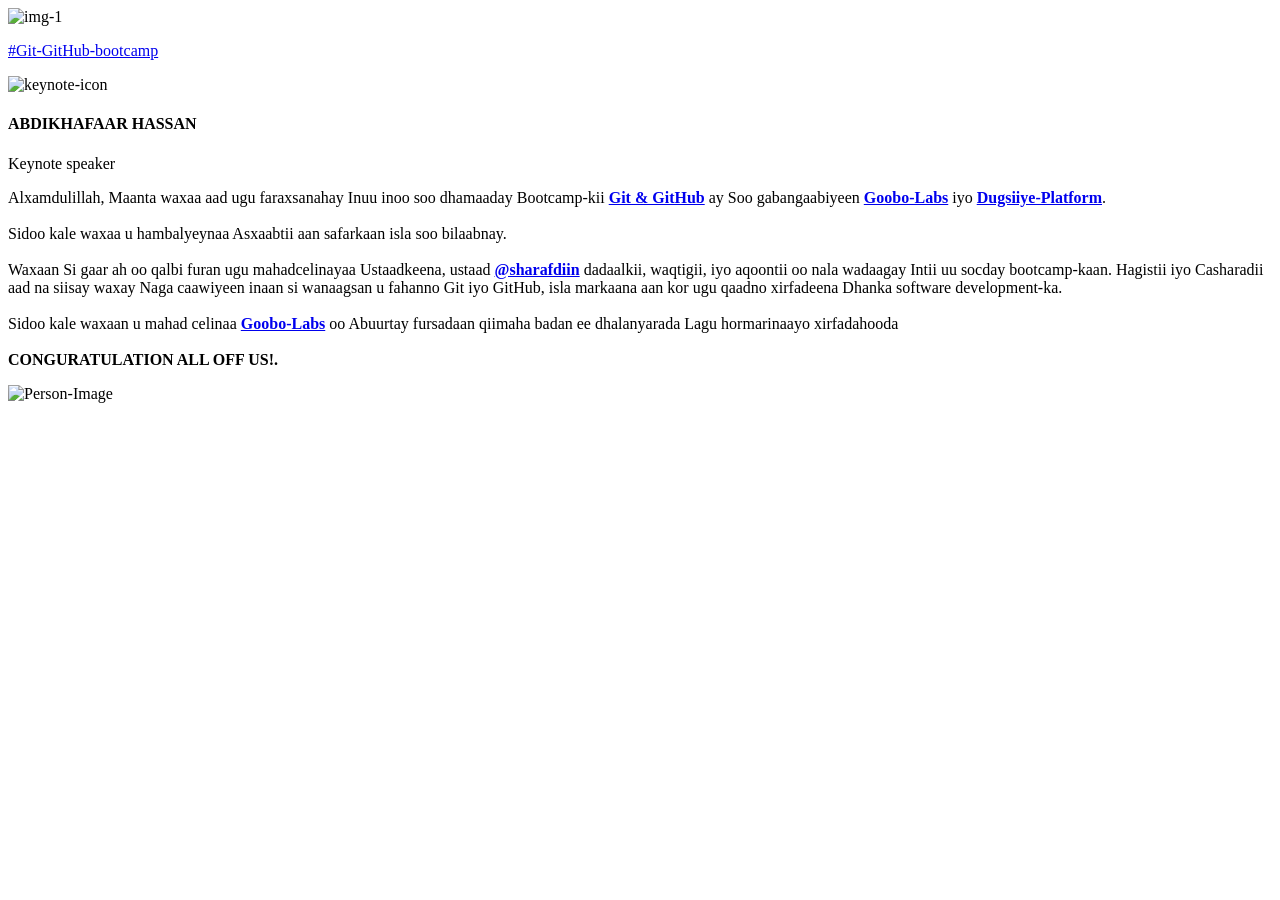
==== index.html @ 9d60a808 "feat: Added person image into the main" ====
<!doctype html>
<html lang="en">
  <head>
    <meta charset="UTF-8" />
    <meta name="viewport" content="width=device-width, initial-scale=1.0" />
    <meta author="Eng-Abdikhafaar" />
    <title>Fariin Mahadcelin</title>
  </head>
  <body>
    <header>
      <!-- Your_Logo -->
      <img src="#" alt="img-1" />

      <!-- Bootcamp_Name -->
      <p><a href="#">#Git-GitHub-bootcamp</a></p>
    </header>

    <main>
      <!-- Middle_Content -->
      <div class="container">
        <!-- Person_Detail -->
        <div class="left-content">
          <div class="head">
            <div class="keynote-icon">
              <img src="#" alt="keynote-icon" />
            </div>

            <div class="person-detail">
              <h4>ABDIKHAFAAR HASSAN</h4>
              <p>Keynote speaker</p>
            </div>
          </div>

          <!-- The-Message -->
          <p>
            Alxamdulillah, Maanta waxaa aad ugu faraxsanahay Inuu inoo soo
            dhamaaday Bootcamp-kii
            <strong> <a href="#">Git & GitHub</a> </strong>ay Soo gabangaabiyeen
            <strong><a href="#">Goobo-Labs</a></strong> iyo
            <strong><a href="#">Dugsiiye-Platform</a></strong
            >. <br />
            <br />
            Sidoo kale waxaa u hambalyeynaa Asxaabtii aan safarkaan isla soo
            bilaabnay. <br />
            <br />
            Waxaan Si gaar ah oo qalbi furan ugu mahadcelinayaa Ustaadkeena,
            ustaad <strong><a href="#">@sharafdiin</a></strong> dadaalkii,
            waqtigii, iyo aqoontii oo nala wadaagay Intii uu socday
            bootcamp-kaan. Hagistii iyo Casharadii aad na siisay waxay Naga
            caawiyeen inaan si wanaagsan u fahanno Git iyo GitHub, isla markaana
            aan kor ugu qaadno xirfadeena Dhanka software development-ka. <br />
            <br />
            Sidoo kale waxaan u mahad celinaa
            <strong><a href="#">Goobo-Labs</a></strong> oo Abuurtay fursadaan
            qiimaha badan ee dhalanyarada Lagu hormarinaayo xirfadahooda <br />
            <br />
            <strong>CONGURATULATION ALL OFF US!.</strong>
          </p>
        </div>
        <!-- profile-image -->
        <div class="right-content">
          <img src="#" alt="Person-Image" />
        </div>
      </div>
    </main>
  </body>
</html>
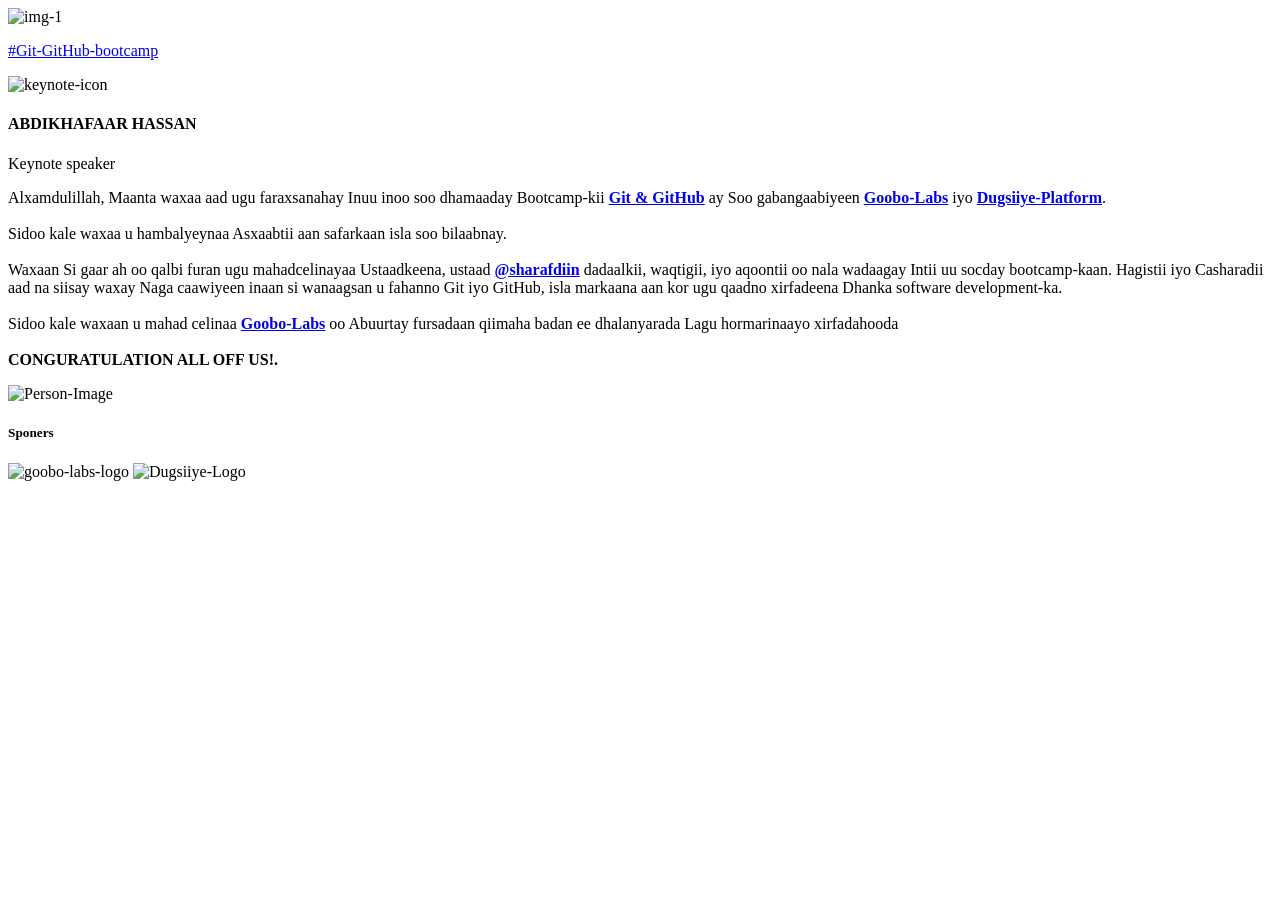
==== commit f0a5bd27: "feat: Added sponers companies" ====
--- a/index.html
+++ b/index.html
@@ -62,6 +62,11 @@
           <img src="#" alt="Person-Image" />
         </div>
       </div>
+      <div class="Sponers">
+          <h5>Sponers</h5>
+          <img src="#" alt="goobo-labs-logo"/>
+          <img src="#" alt="Dugsiiye-Logo"/>
+      </div>
     </main>
   </body>
 </html>
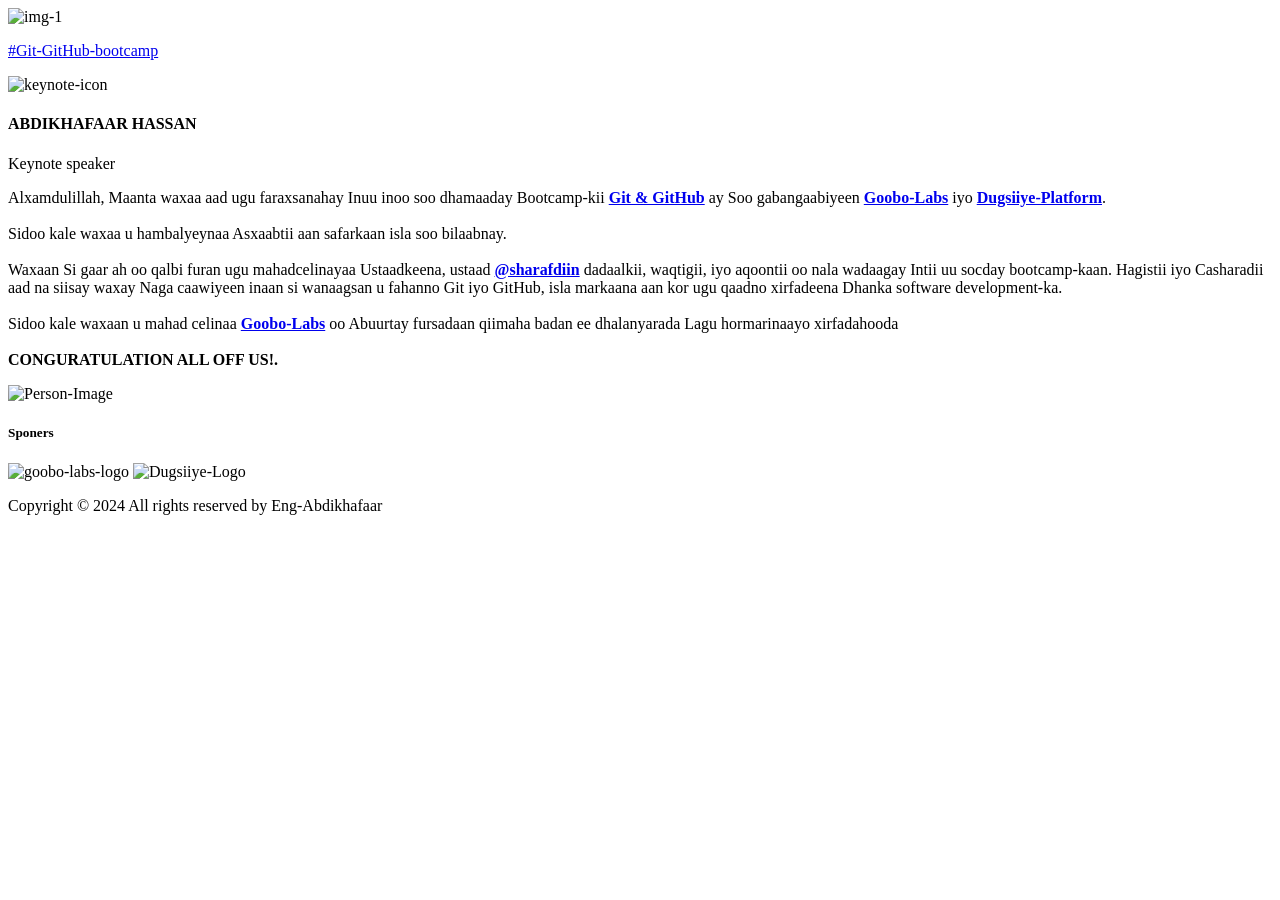
==== commit 3154b976: "feat: Added footer to the body" ====
--- a/index.html
+++ b/index.html
@@ -57,16 +57,23 @@
             <strong>CONGURATULATION ALL OFF US!.</strong>
           </p>
         </div>
+
         <!-- profile-image -->
         <div class="right-content">
           <img src="#" alt="Person-Image" />
         </div>
       </div>
+
+      <!-- Sponers_logo -->
       <div class="Sponers">
           <h5>Sponers</h5>
           <img src="#" alt="goobo-labs-logo"/>
           <img src="#" alt="Dugsiiye-Logo"/>
       </div>
     </main>
+
+    <footer>
+      <p>Copyright &copy; 2024 All rights reserved by Eng-Abdikhafaar</p>
+    </footer>
   </body>
 </html>
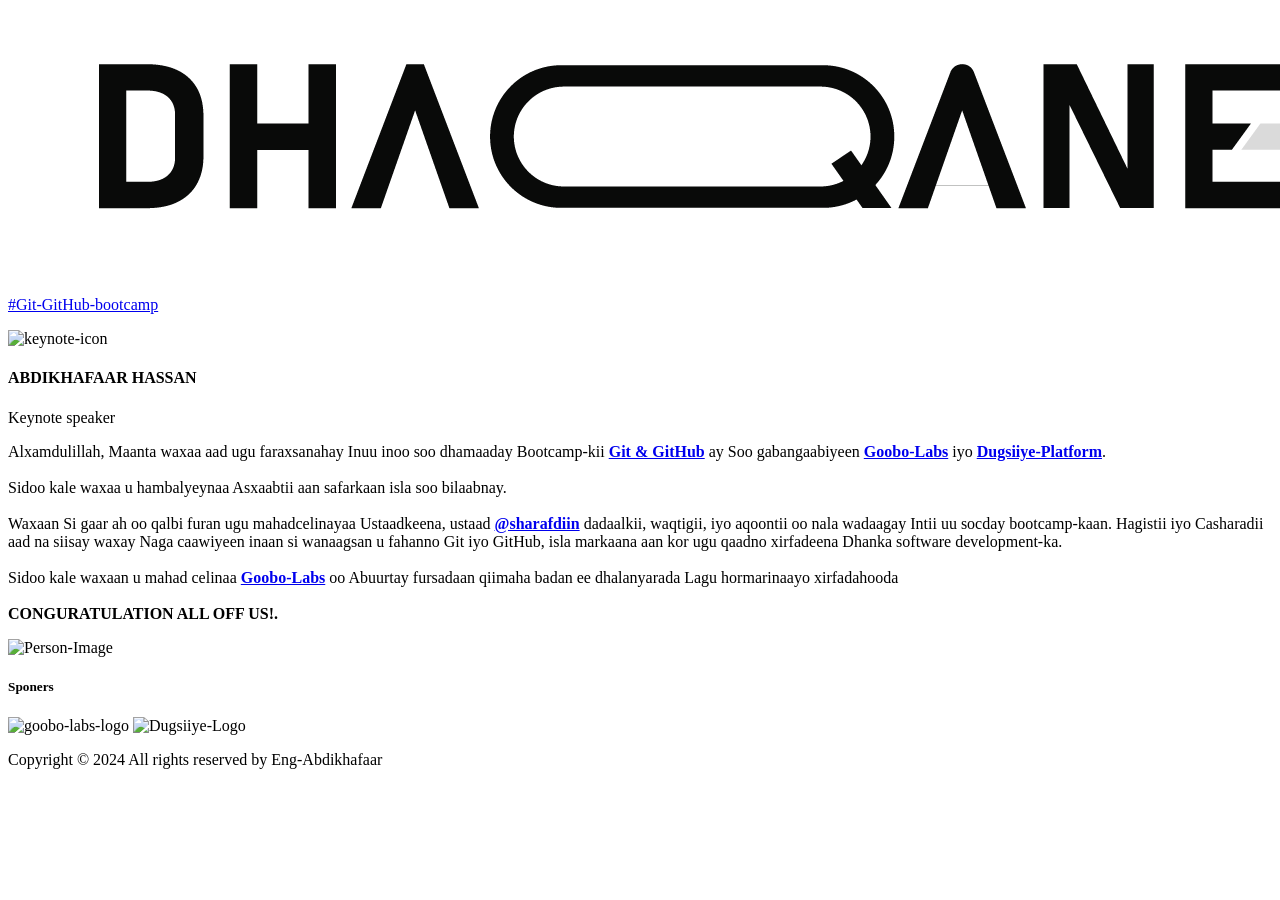
==== commit 4eeb364c: "feat: Added Logo-img into the heaader" ====
--- a/index.html
+++ b/index.html
@@ -4,12 +4,13 @@
     <meta charset="UTF-8" />
     <meta name="viewport" content="width=device-width, initial-scale=1.0" />
     <meta author="Eng-Abdikhafaar" />
+    <link rel="stylesheet" href="style.css" />
     <title>Fariin Mahadcelin</title>
   </head>
   <body>
     <header>
       <!-- Your_Logo -->
-      <img src="#" alt="img-1" />
+      <img src="logo-img.png" alt="img-1" />
 
       <!-- Bootcamp_Name -->
       <p><a href="#">#Git-GitHub-bootcamp</a></p>
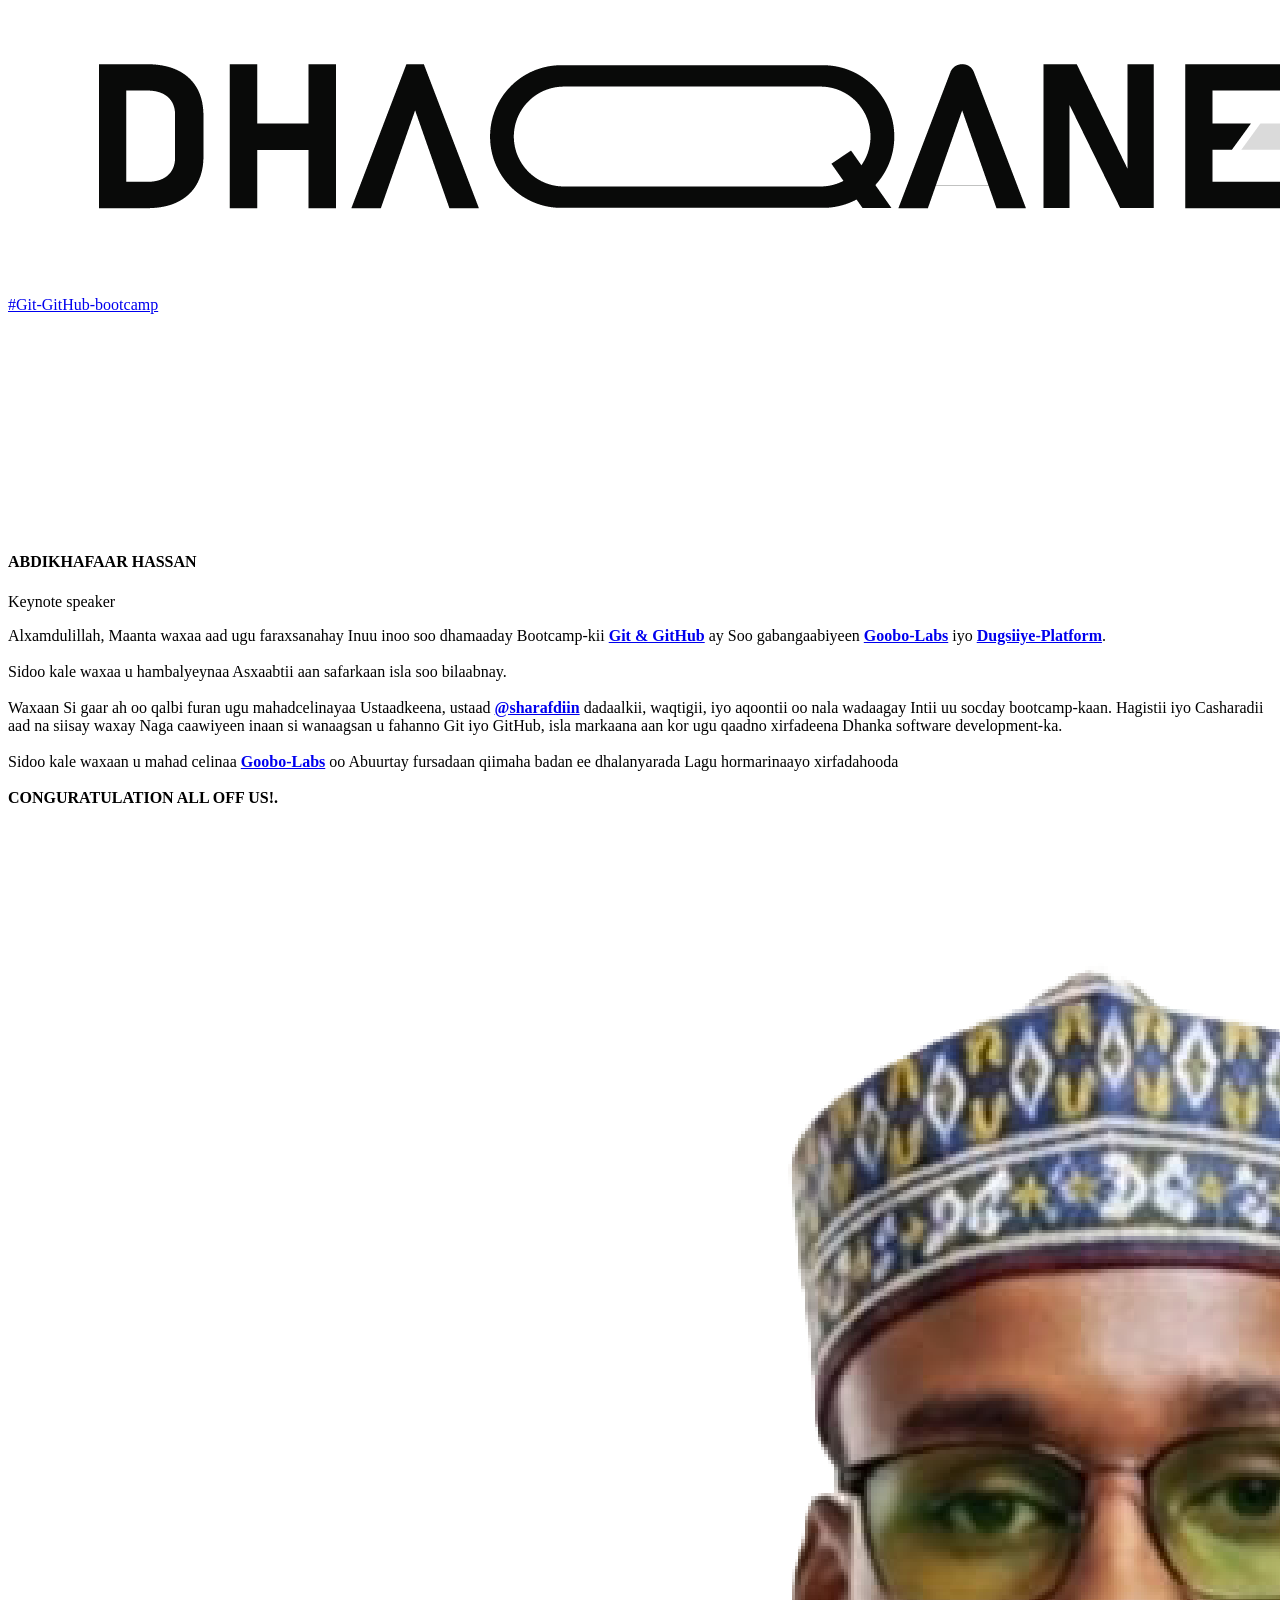
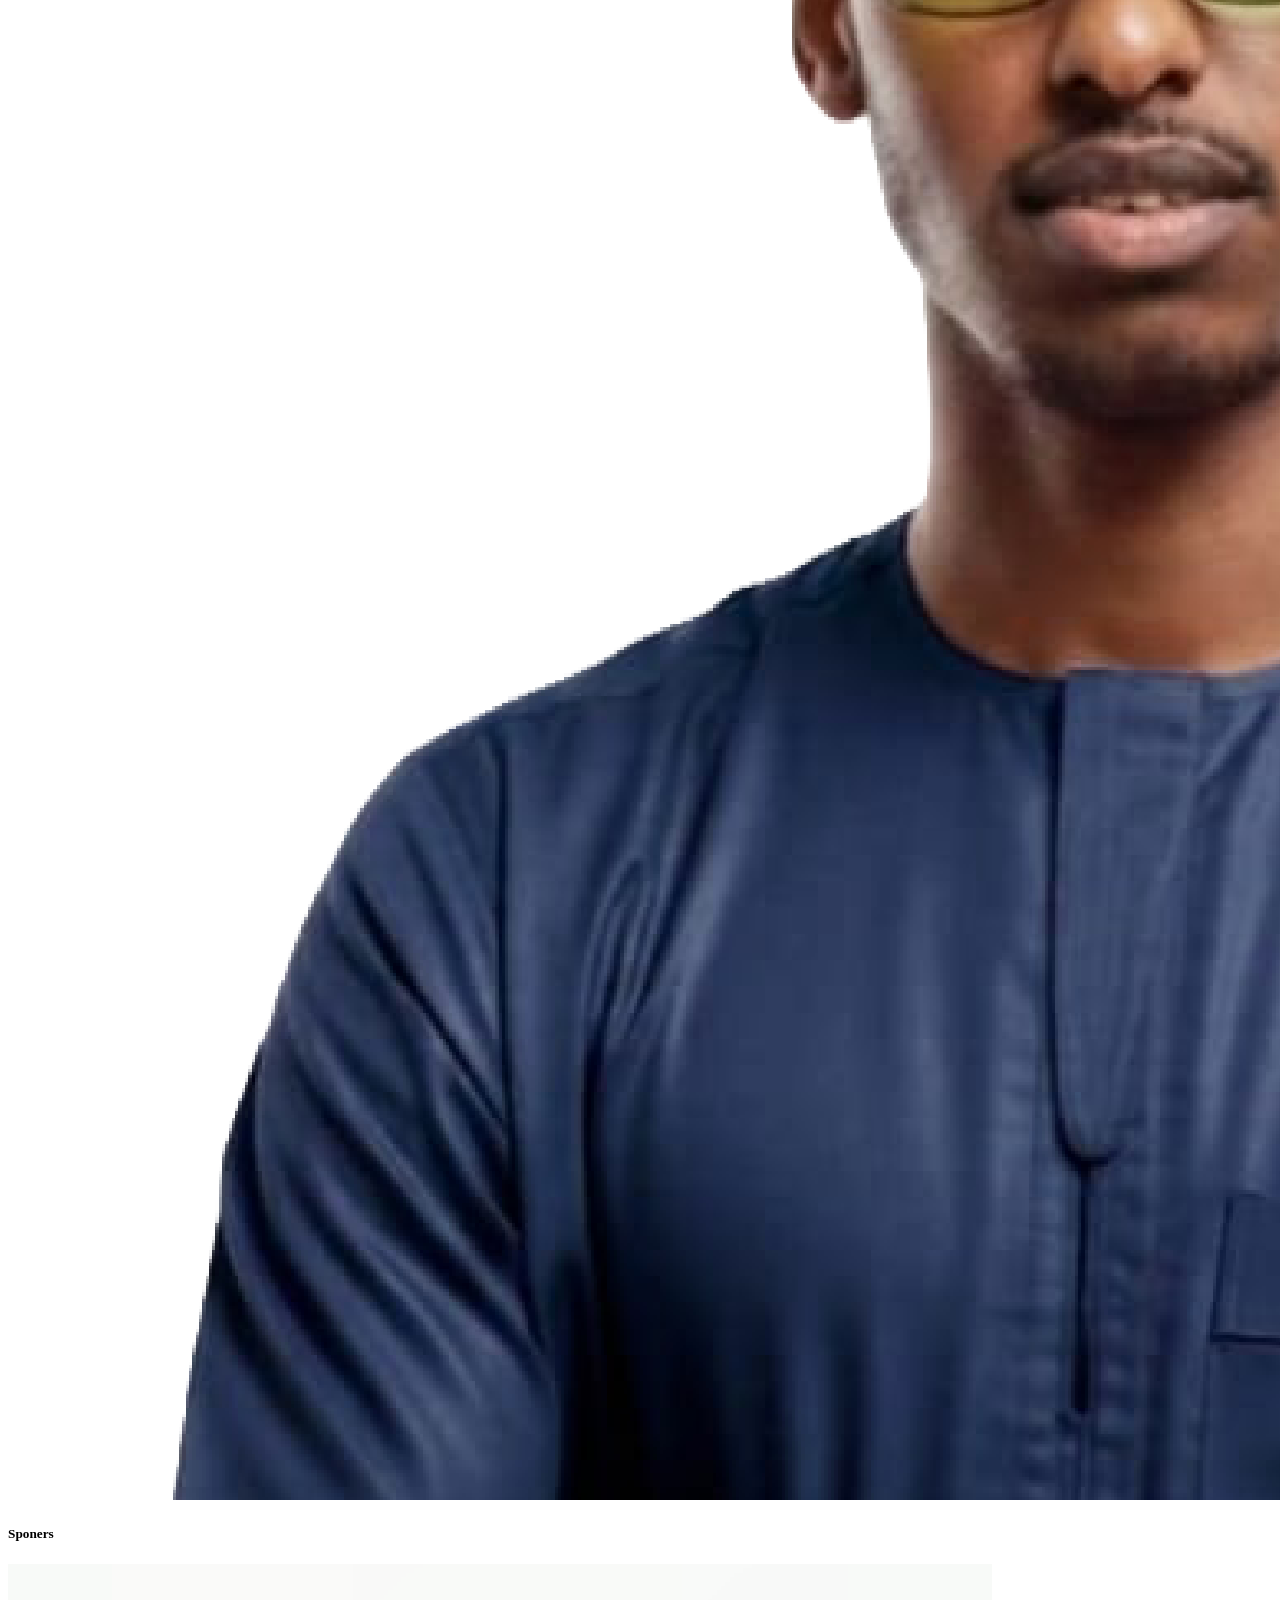
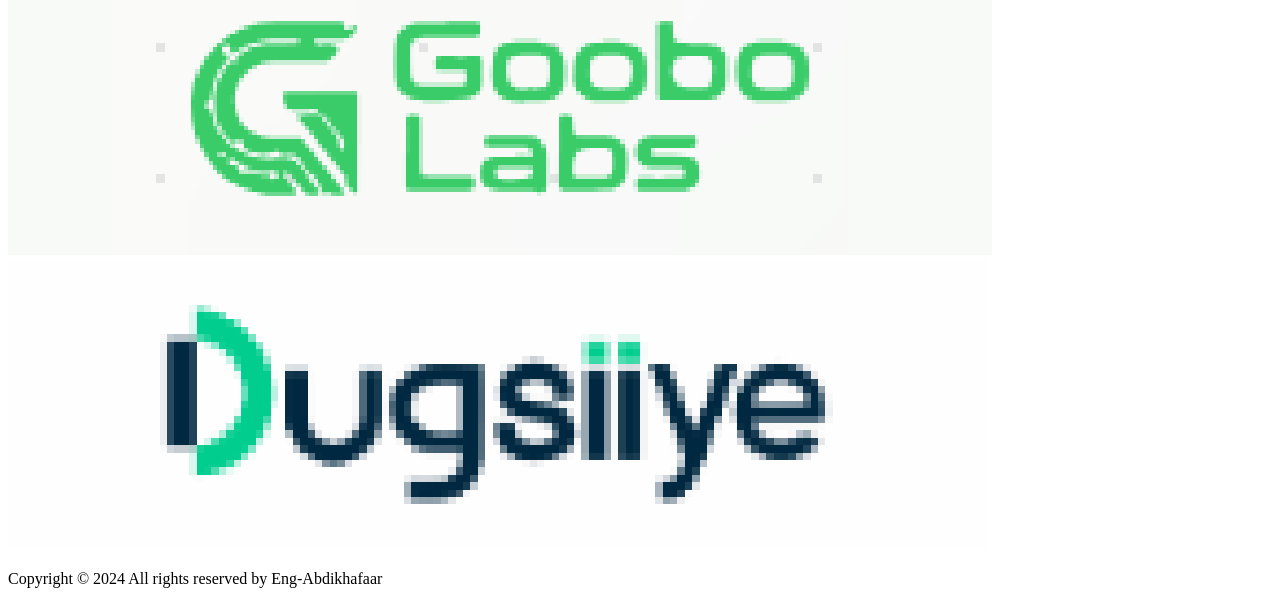
==== commit 0f8523f0: "feat: Added every link to it's resource" ====
--- a/index.html
+++ b/index.html
@@ -13,7 +13,7 @@
       <img src="logo-img.png" alt="img-1" />
 
       <!-- Bootcamp_Name -->
-      <p><a href="#">#Git-GitHub-bootcamp</a></p>
+      <p><a href="https://github.com/goobolabs/git-github-bootcamp" target="_blank">#Git-GitHub-bootcamp</a></p>
     </header>
 
     <main>
@@ -22,8 +22,8 @@
         <!-- Person_Detail -->
         <div class="left-content">
           <div class="head">
-            <div class="keynote-icon">
-              <img src="#" alt="keynote-icon" />
+            <div class="microphone-icon">
+              <img src="Microphone-icon-02.png" alt="microphone-icon" />
             </div>
 
             <div class="person-detail">
@@ -36,23 +36,23 @@
           <p>
             Alxamdulillah, Maanta waxaa aad ugu faraxsanahay Inuu inoo soo
             dhamaaday Bootcamp-kii
-            <strong> <a href="#">Git & GitHub</a> </strong>ay Soo gabangaabiyeen
-            <strong><a href="#">Goobo-Labs</a></strong> iyo
-            <strong><a href="#">Dugsiiye-Platform</a></strong
+            <strong> <a href="https://github.com/goobolabs/git-github-bootcamp" target="_blank">Git & GitHub</a> </strong>ay Soo gabangaabiyeen
+            <strong><a href="https://www.goobolabs.so/community" target="_blank">Goobo-Labs</a></strong> iyo
+            <strong><a href="https://www.dugsiiye.com/" target="_blank">Dugsiiye-Platform</a></strong
             >. <br />
             <br />
             Sidoo kale waxaa u hambalyeynaa Asxaabtii aan safarkaan isla soo
             bilaabnay. <br />
             <br />
             Waxaan Si gaar ah oo qalbi furan ugu mahadcelinayaa Ustaadkeena,
-            ustaad <strong><a href="#">@sharafdiin</a></strong> dadaalkii,
+            ustaad <strong><a href="https://github.com/sharafdin" target="_blank">@sharafdiin</a></strong> dadaalkii,
             waqtigii, iyo aqoontii oo nala wadaagay Intii uu socday
             bootcamp-kaan. Hagistii iyo Casharadii aad na siisay waxay Naga
             caawiyeen inaan si wanaagsan u fahanno Git iyo GitHub, isla markaana
             aan kor ugu qaadno xirfadeena Dhanka software development-ka. <br />
             <br />
             Sidoo kale waxaan u mahad celinaa
-            <strong><a href="#">Goobo-Labs</a></strong> oo Abuurtay fursadaan
+            <strong><a href="https://www.goobolabs.so/" target="_blank">Goobo-Labs</a></strong> oo Abuurtay fursadaan
             qiimaha badan ee dhalanyarada Lagu hormarinaayo xirfadahooda <br />
             <br />
             <strong>CONGURATULATION ALL OFF US!.</strong>
@@ -61,15 +61,19 @@
 
         <!-- profile-image -->
         <div class="right-content">
-          <img src="#" alt="Person-Image" />
+          <img src="Person-image.png" alt="Person-Image" />
         </div>
       </div>
 
       <!-- Sponers_logo -->
       <div class="Sponers">
           <h5>Sponers</h5>
-          <img src="#" alt="goobo-labs-logo"/>
-          <img src="#" alt="Dugsiiye-Logo"/>
+          <a href="https://www.goobolabs.so/" target="_blank">
+            <img src="goobolabs-logo.png" alt="goobo-labs-logo"/>
+          </a>
+          <a href="https://www.dugsiiye.com/" target="_blank">
+            <img src="Dugsiiye-logo.png" alt="Dugsiiye-Logo"/>
+          </a>
       </div>
     </main>
 
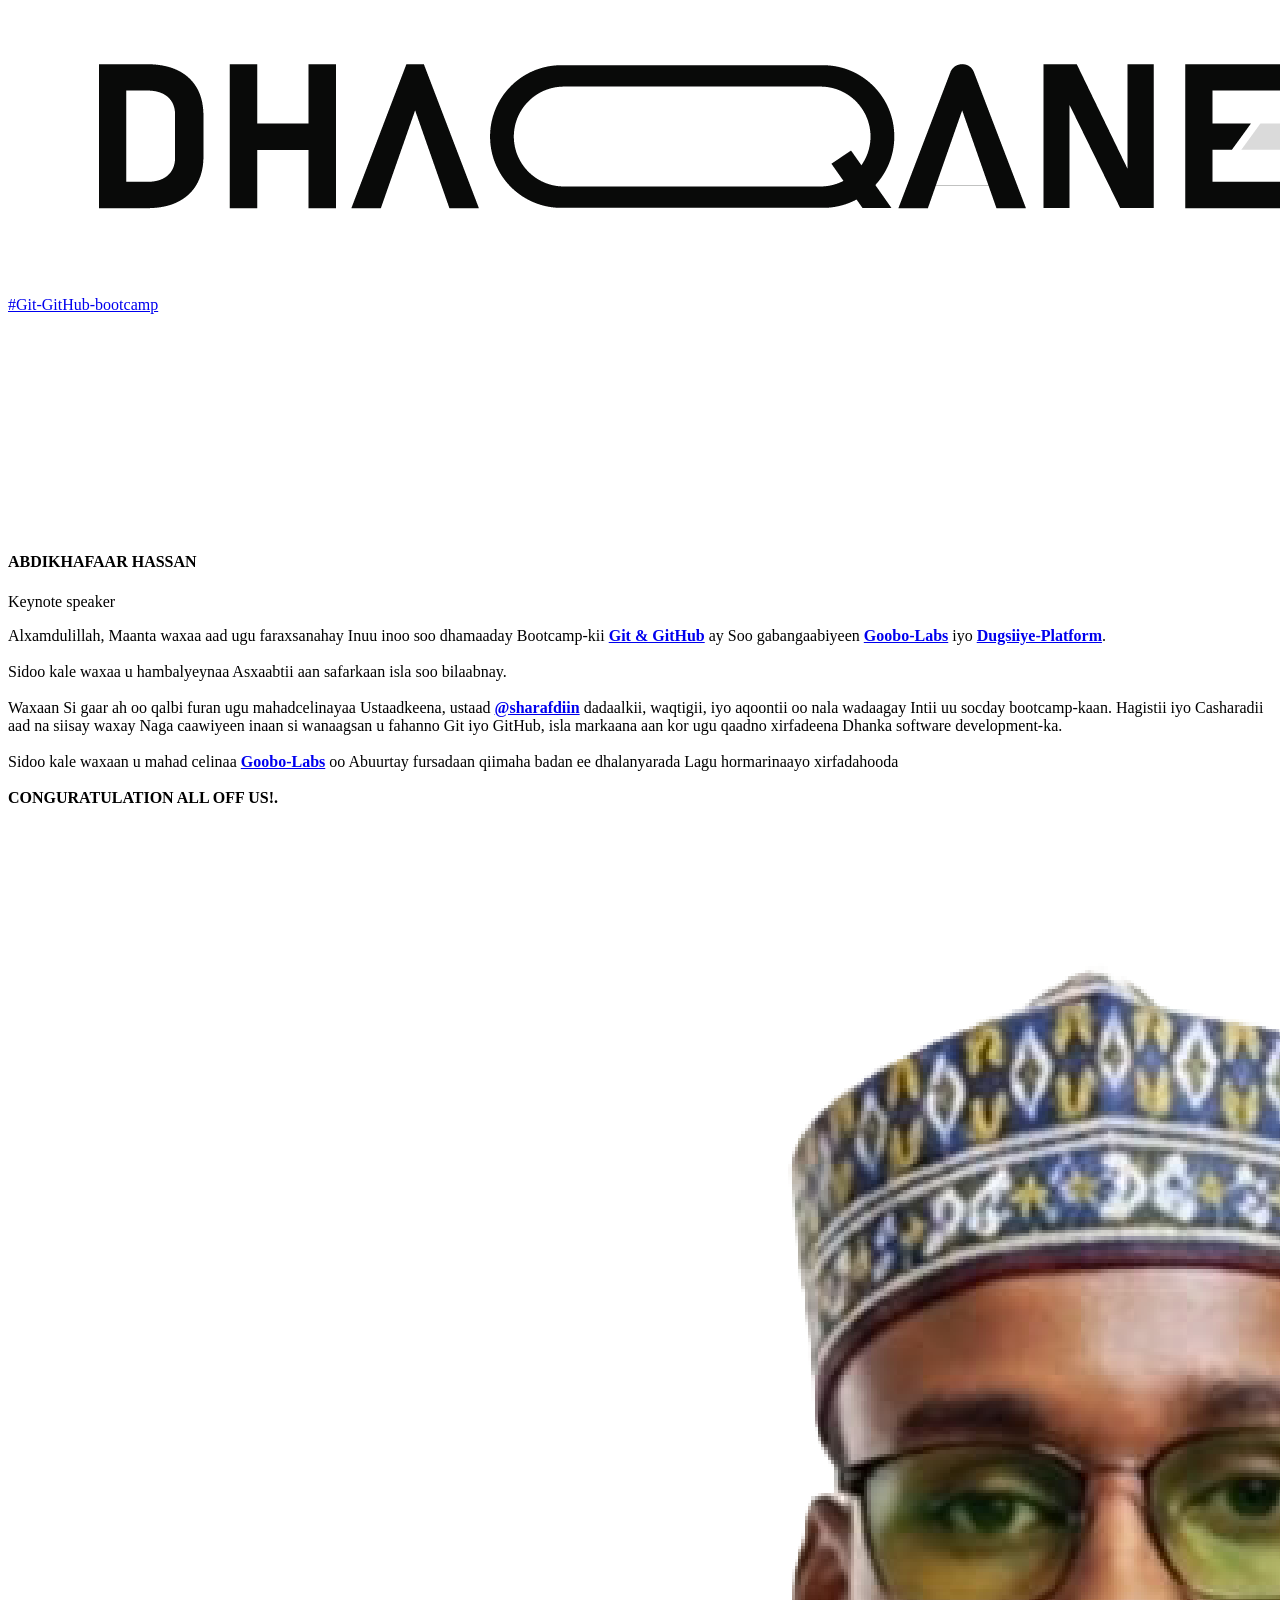
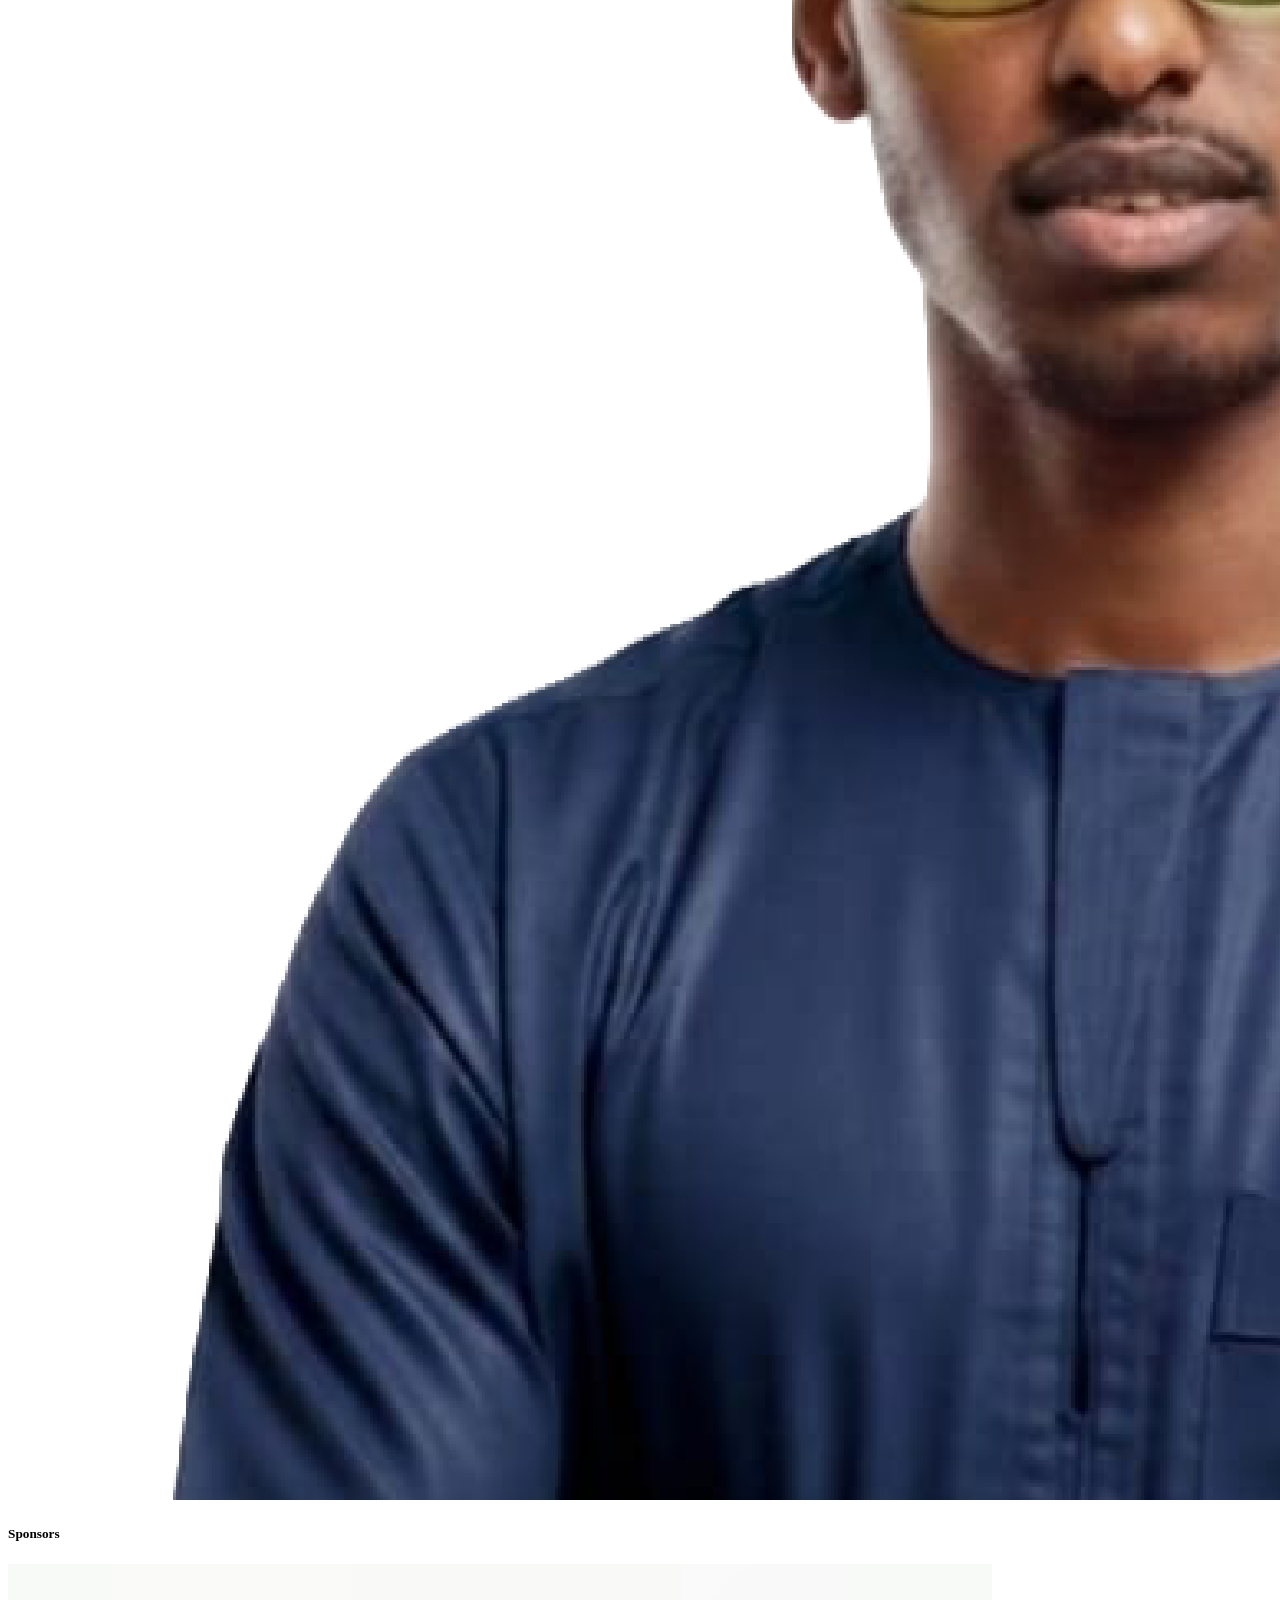
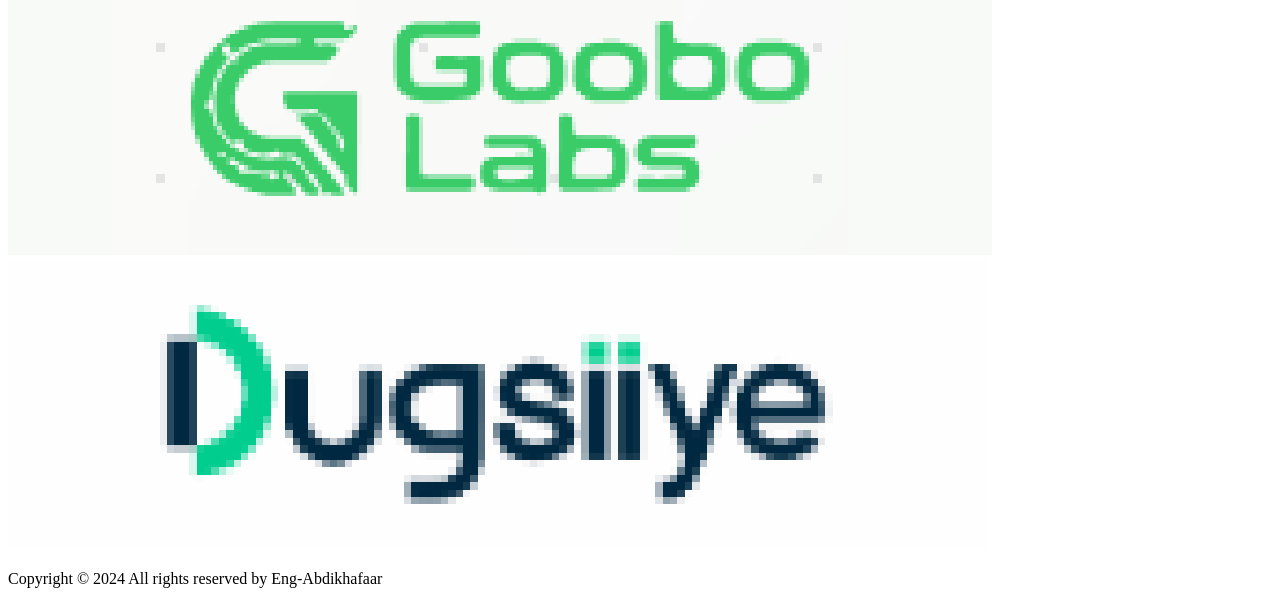
==== commit cbdce93f: "fix: correct typo in sponsors section" ====
--- a/index.html
+++ b/index.html
@@ -65,9 +65,9 @@
         </div>
       </div>
 
-      <!-- Sponers_logo -->
-      <div class="Sponers">
-          <h5>Sponers</h5>
+      <!-- Sponsors_logo -->
+      <div class="Sponsors">
+          <h5>Sponsors</h5>
           <a href="https://www.goobolabs.so/" target="_blank">
             <img src="goobolabs-logo.png" alt="goobo-labs-logo"/>
           </a>
